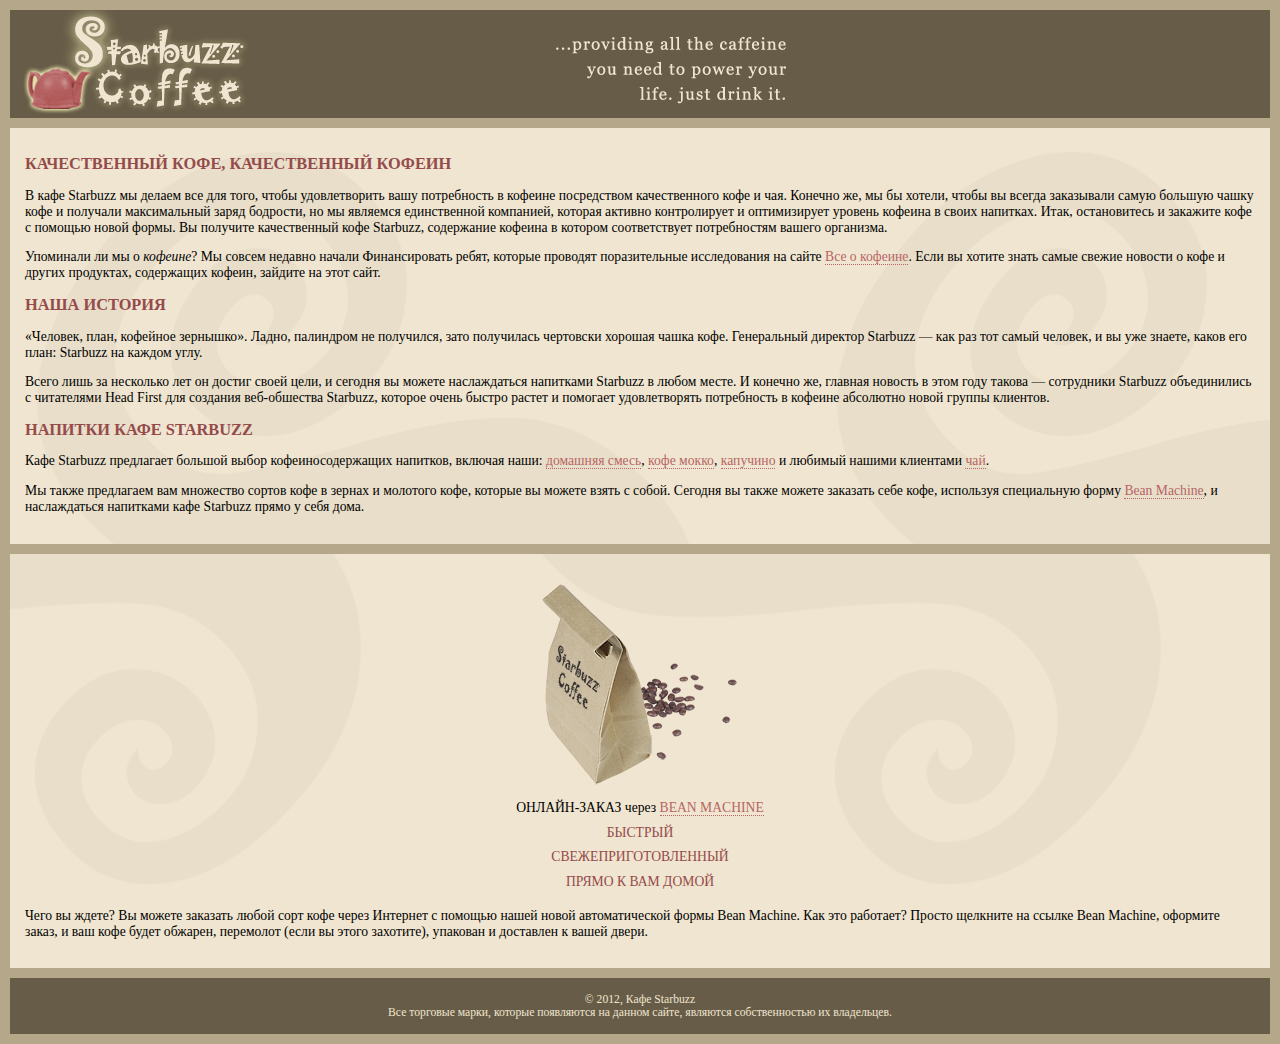
==== index.html @ 4cadcd9a "rename branch, added new files, reworked all in index.html" ====
<!DOCTYPE html>
<html>
	<head>
		<meta charset="utf-8">
		<title>Starbuzz Coffee</title>
		<link type="text/css" rel="stylesheet" href="starbuzz.css">
	</head>

	<body>
		
		<div id="header">
			<img src="images/header.gif" alt="Изображение для верхнего
			колонтитула кафе Starbuzz"/>
		</div>

		<div id="main">
			<h1>КАЧЕСТВЕННЫЙ КОФЕ, КАЧЕСТВЕННЫЙ КОФЕИН</h1>
			<p>
				В кафе Starbuzz мы делаем все для того, чтобы удовлетворить вашу потребность в кофеине
				посредством качественного кофе и чая. Конечно же, мы бы хотели, чтобы вы всегда заказывали
				самую большую чашку кофе и получали максимальный заряд бодрости, но мы являемся единственной
				компанией, которая активно контролирует и оптимизирует уровень кофеина в своих напитках.
				Итак, остановитесь и закажите кофе с помощью новой формы. Вы получите качественный кофе
				Starbuzz, содержание кофеина в котором соответствует потребностям вашего организма.
			</p>
			<p>
				Упоминали ли мы о <em>кофеине</em>? Мы совсем недавно начали Финансировать ребят, которые
				проводят поразительные исследования на сайте <a href="http://buzz.wickedlysmart.com"
				title="Все самое интересное о кофеине">Все о кофеине</a>.
				Если вы хотите знать самые свежие новости о кофе и других продуктах, содержащих кофеин,
				зайдите на этот сайт.
			</p>
			<h1>НАША ИСТОРИЯ</h1>
			<p>
				«Человек, план, кофейное зернышко». Ладно, палиндром не получился, зато получилась
				чертовски хорошая чашка кофе. Генеральный директор Starbuzz — как раз тот самый человек,
				и вы уже знаете, каков его план: Starbuzz на каждом углу.
			</p>
			<p>
				Всего лишь за несколько лет он достиг своей цели, и сегодня вы можете наслаждаться
				напитками Starbuzz в любом месте. И конечно же, главная новость в этом году такова —
				сотрудники Starbuzz объединились с читателями Head First для создания веб-обшества
				Starbuzz, которое очень быстро растет и помогает удовлетворять потребность в кофеине
				абсолютно новой группы клиентов.
			</p>
			<h1>НАПИТКИ КАФЕ STARBUZZ</h1>
			<p>
				Кафе Starbuzz предлагает большой выбор кофеиносодержащих напитков, включая наши:
				<a href="beverages.html#house" title="Домашняя смесь">домашняя смесь</a>,
				<a href="beverages.html#mocha" title="Кофе мокко">кофе мокко</a>,
				<a href="beverages.html#cappuccino" title="Капучино">капучино</a>
				и любимый нашими клиентами
				<a href="beverages.html#chai" title="Чай">чай</a>.
			</p>
			<p>
				Мы также предлагаем вам множество сортов кофе в зернах и молотого кофе,
				которые вы можете взять с собой. Сегодня вы также можете заказать себе кофе,
				используя специальную форму <a href="form.html" title="The Bean Machine">
				Bean Machine</a>, и наслаждаться напитками кафе Starbuzz прямо у себя дома.
			</p>
		</div>

		<div id="sidebar">
			<p class="beanheading">
			<img src="images/bag.gif" alt=" Пакетик Bean Machine"/>				
			<br/>
				ОНЛАЙН-ЗАКАЗ через <a href="form.html">BEAN MACHINE</a>
			<br/>
			<span class="slogan">
				БЫСТРЫЙ <br/>
				СВЕЖЕПРИГОТОВЛЕННЫЙ <br/>
				ПРЯМО К ВАМ ДОМОЙ <br/>
			</span>
			</p>
			<p>
				Чего вы ждете? Вы можете заказать любой сорт кофе через Интернет с помощью нашей
				новой автоматической формы Bean Machine. Как это работает? Просто щелкните на ссылке
				Bean Machine, оформите заказ, и ваш кофе будет обжарен, перемолот (если вы этого
				захотите), упакован и доставлен к вашей двери.
			</p>
		</div>

		<div id="footer">
			&copy; 2012, Кафе Starbuzz
			<br/>
			Все торговые марки, которые появляются на данном сайте,
			являются собственностью их владельцев.
		</div>

	</body>
</html>
---- starbuzz.css ----
body {
    background-color: #b5a789;
    font-family: Georgia, "Times New Roman", Times, serif;
    font-size: small;
    margin: 0px;
}
#header {
    background-color: #675c47;
    margin: 10px;
    height: 108px;
}
#main {
    background: #efe5d0 url(images/background.gif) top left;
    font-size: 105%;
    padding: 15px;
    margin: 0px 10px 10px 10px;
}
#sidebar {
    background: #efe5d0 url(images/background.gif) bottom right;
    font-size: 105%;
    padding: 15px;
    margin: 0px 10px 10px 10px;
}
#footer {
    background-color: #675c47;
    color: #efe5d0;
    text-align: center;
    padding: 15px;
    margin: 10px;
    font-size: 90%;
}
h1 {
    font-size: 120%;
    color: #954b4b;
}
.slogan { color: #954b4b;}
.beanheading {
    text-align: center;
    line-height: 1.8em;
}
a:link {
    color: #b76666;
    text-decoration: none;
    border-bottom: thin dotted #b76666;
}
a:visited {
    color: #675c47;
    text-decoration: none;
    border-bottom: thin dotted #675c47;
}
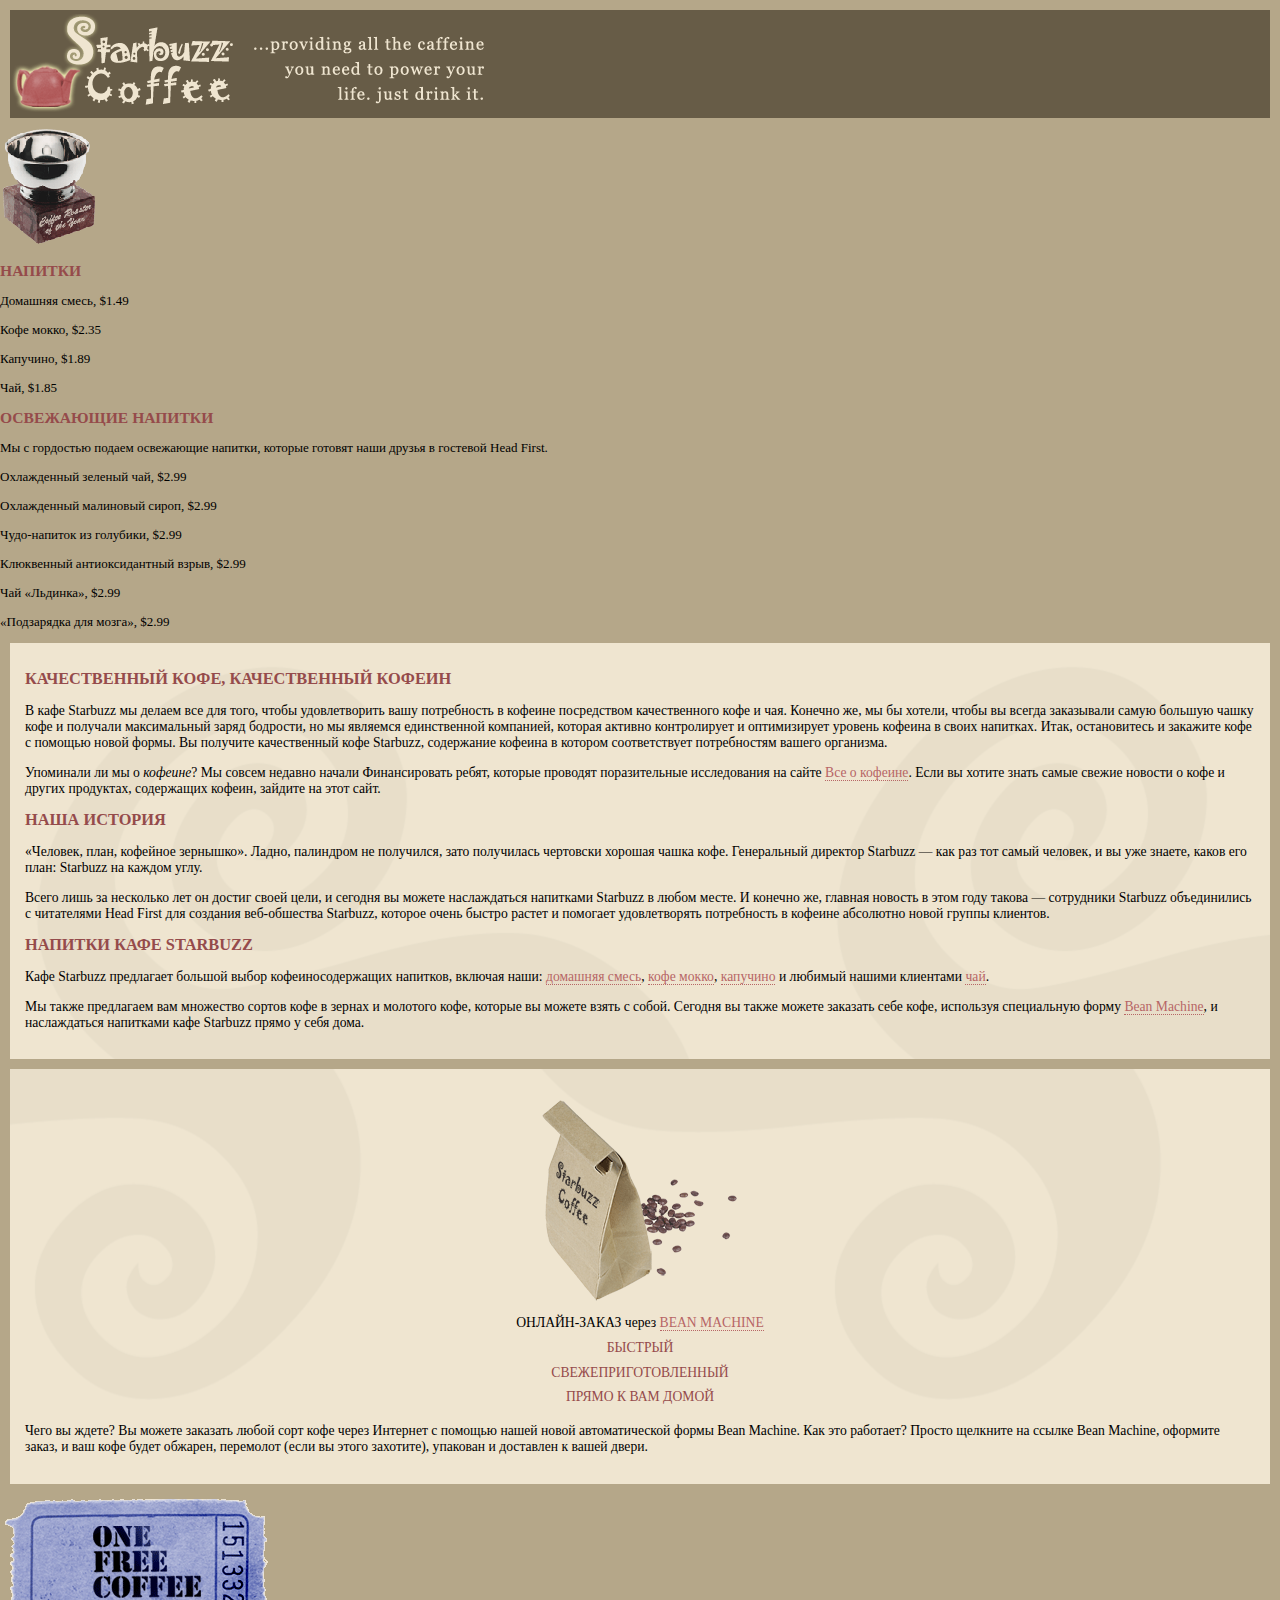
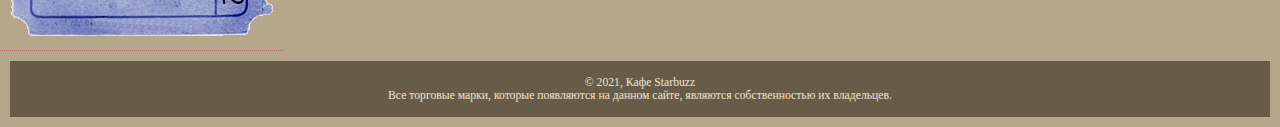
==== commit 6b22635f: "Changes have been made in accordance with the edits" ====
--- a/index.html
+++ b/index.html
@@ -7,81 +7,115 @@
 	</head>
 
 	<body>
-		
 		<div id="header">
-			<img src="images/header.gif" alt="Изображение для верхнего
-			колонтитула кафе Starbuzz"/>
+			<img id="headerLogo" src="images/headerLogo.gif" 
+			alt="Starbuzz Coffee logo image">
+			<img id="headerSlogan" src="images/headerSlogan.gif" 
+			alt="Providing all the caffeine you need to power your life.">
 		</div>
 
-		<div id="main">
-			<h1>КАЧЕСТВЕННЫЙ КОФЕ, КАЧЕСТВЕННЫЙ КОФЕИН</h1>
-			<p>
-				В кафе Starbuzz мы делаем все для того, чтобы удовлетворить вашу потребность в кофеине
-				посредством качественного кофе и чая. Конечно же, мы бы хотели, чтобы вы всегда заказывали
-				самую большую чашку кофе и получали максимальный заряд бодрости, но мы являемся единственной
-				компанией, которая активно контролирует и оптимизирует уровень кофеина в своих напитках.
-				Итак, остановитесь и закажите кофе с помощью новой формы. Вы получите качественный кофе
-				Starbuzz, содержание кофеина в котором соответствует потребностям вашего организма.
-			</p>
-			<p>
-				Упоминали ли мы о <em>кофеине</em>? Мы совсем недавно начали Финансировать ребят, которые
-				проводят поразительные исследования на сайте <a href="http://buzz.wickedlysmart.com"
-				title="Все самое интересное о кофеине">Все о кофеине</a>.
-				Если вы хотите знать самые свежие новости о кофе и других продуктах, содержащих кофеин,
-				зайдите на этот сайт.
-			</p>
-			<h1>НАША ИСТОРИЯ</h1>
-			<p>
-				«Человек, план, кофейное зернышко». Ладно, палиндром не получился, зато получилась
-				чертовски хорошая чашка кофе. Генеральный директор Starbuzz — как раз тот самый человек,
-				и вы уже знаете, каков его план: Starbuzz на каждом углу.
-			</p>
-			<p>
-				Всего лишь за несколько лет он достиг своей цели, и сегодня вы можете наслаждаться
-				напитками Starbuzz в любом месте. И конечно же, главная новость в этом году такова —
-				сотрудники Starbuzz объединились с читателями Head First для создания веб-обшества
-				Starbuzz, которое очень быстро растет и помогает удовлетворять потребность в кофеине
-				абсолютно новой группы клиентов.
-			</p>
-			<h1>НАПИТКИ КАФЕ STARBUZZ</h1>
-			<p>
-				Кафе Starbuzz предлагает большой выбор кофеиносодержащих напитков, включая наши:
-				<a href="beverages.html#house" title="Домашняя смесь">домашняя смесь</a>,
-				<a href="beverages.html#mocha" title="Кофе мокко">кофе мокко</a>,
-				<a href="beverages.html#cappuccino" title="Капучино">капучино</a>
-				и любимый нашими клиентами
-				<a href="beverages.html#chai" title="Чай">чай</a>.
-			</p>
-			<p>
-				Мы также предлагаем вам множество сортов кофе в зернах и молотого кофе,
-				которые вы можете взять с собой. Сегодня вы также можете заказать себе кофе,
-				используя специальную форму <a href="form.html" title="The Bean Machine">
-				Bean Machine</a>, и наслаждаться напитками кафе Starbuzz прямо у себя дома.
-			</p>
+		<div id="award">
+			<img src="images/award.gif" alt="Награда обжарщику кофейных серен года">
+		</div>
+		
+		<div id="tableContainer">
+			<div id="tableRow">
+				<div id="drinks">
+					<h1>НАПИТКИ</h1>
+					<p>Домашняя смесь, $1.49</p>
+					<p>Кофе мокко, $2.35</p>
+					<p>Капучино, $1.89</p>
+					<p>Чай, $1.85</p>
+					<h1>ОСВЕЖАЮЩИЕ НАПИТКИ</h1>
+					<p>
+						Мы с гордостью подаем освежающие напитки,
+						которые готовят наши друзья в гостевой Head First.
+					</p>
+					<p>Охлажденный зеленый чай, $2.99</p>
+					<p>Охлажденный малиновый сироп, $2.99</p>
+					<p>Чудо-напиток из голубики, $2.99</p>
+					<p>Клюквенный антиоксидантный взрыв, $2.99</p>
+					<p>Чай «Льдинка», $2.99</p>
+					<p>«Подзарядка для мозга», $2.99</p>
+				</div>
+
+				<div id="main">
+					<h1>КАЧЕСТВЕННЫЙ КОФЕ, КАЧЕСТВЕННЫЙ КОФЕИН</h1>
+					<p>
+						В кафе Starbuzz мы делаем все для того, чтобы удовлетворить вашу потребность в кофеине
+						посредством качественного кофе и чая. Конечно же, мы бы хотели, чтобы вы всегда заказывали
+						самую большую чашку кофе и получали максимальный заряд бодрости, но мы являемся единственной
+						компанией, которая активно контролирует и оптимизирует уровень кофеина в своих напитках.
+						Итак, остановитесь и закажите кофе с помощью новой формы. Вы получите качественный кофе
+						Starbuzz, содержание кофеина в котором соответствует потребностям вашего организма.
+					</p>
+					<p>
+						Упоминали ли мы о <em>кофеине</em>? Мы совсем недавно начали Финансировать ребят, которые
+						проводят поразительные исследования на сайте <a href="http://buzz.wickedlysmart.com"
+						title="Все самое интересное о кофеине">Все о кофеине</a>.
+						Если вы хотите знать самые свежие новости о кофе и других продуктах, содержащих кофеин,
+						зайдите на этот сайт.
+					</p>
+					<h1>НАША ИСТОРИЯ</h1>
+					<p>
+						«Человек, план, кофейное зернышко». Ладно, палиндром не получился, зато получилась
+						чертовски хорошая чашка кофе. Генеральный директор Starbuzz — как раз тот самый человек,
+						и вы уже знаете, каков его план: Starbuzz на каждом углу.
+					</p>
+					<p>
+						Всего лишь за несколько лет он достиг своей цели, и сегодня вы можете наслаждаться
+						напитками Starbuzz в любом месте. И конечно же, главная новость в этом году такова —
+						сотрудники Starbuzz объединились с читателями Head First для создания веб-обшества
+						Starbuzz, которое очень быстро растет и помогает удовлетворять потребность в кофеине
+						абсолютно новой группы клиентов.
+					</p>
+					<h1>НАПИТКИ КАФЕ STARBUZZ</h1>
+					<p>
+						Кафе Starbuzz предлагает большой выбор кофеиносодержащих напитков, включая наши:
+						<a href="beverages.html#house" title="Домашняя смесь">домашняя смесь</a>,
+						<a href="beverages.html#mocha" title="Кофе мокко">кофе мокко</a>,
+						<a href="beverages.html#cappuccino" title="Капучино">капучино</a>
+						и любимый нашими клиентами
+						<a href="beverages.html#chai" title="Чай">чай</a>.
+					</p>
+					<p>
+						Мы также предлагаем вам множество сортов кофе в зернах и молотого кофе,
+						которые вы можете взять с собой. Сегодня вы также можете заказать себе кофе,
+						используя специальную форму <a href="form.html" title="The Bean Machine">
+						Bean Machine</a>, и наслаждаться напитками кафе Starbuzz прямо у себя дома.
+					</p>
+				</div>
+
+				<div id="sidebar">
+					<p class="beanheading">
+						<img src="images/bag.gif" alt=" Пакетик Bean Machine"/>				
+						<br/>
+							ОНЛАЙН-ЗАКАЗ через <a href="form.html">BEAN MACHINE</a>
+						<br/>
+						<span class="slogan">
+							БЫСТРЫЙ <br/>
+							СВЕЖЕПРИГОТОВЛЕННЫЙ <br/>
+							ПРЯМО К ВАМ ДОМОЙ <br/>
+						</span>
+					</p>
+					<p>
+						Чего вы ждете? Вы можете заказать любой сорт кофе через Интернет с помощью нашей
+						новой автоматической формы Bean Machine. Как это работает? Просто щелкните на ссылке
+						Bean Machine, оформите заказ, и ваш кофе будет обжарен, перемолот (если вы этого
+						захотите), упакован и доставлен к вашей двери.
+					</p>
+				</div>
+			</div>
 		</div>
 
-		<div id="sidebar">
-			<p class="beanheading">
-			<img src="images/bag.gif" alt=" Пакетик Bean Machine"/>				
-			<br/>
-				ОНЛАЙН-ЗАКАЗ через <a href="form.html">BEAN MACHINE</a>
-			<br/>
-			<span class="slogan">
-				БЫСТРЫЙ <br/>
-				СВЕЖЕПРИГОТОВЛЕННЫЙ <br/>
-				ПРЯМО К ВАМ ДОМОЙ <br/>
-			</span>
-			</p>
-			<p>
-				Чего вы ждете? Вы можете заказать любой сорт кофе через Интернет с помощью нашей
-				новой автоматической формы Bean Machine. Как это работает? Просто щелкните на ссылке
-				Bean Machine, оформите заказ, и ваш кофе будет обжарен, перемолот (если вы этого
-				захотите), упакован и доставлен к вашей двери.
-			</p>
+		<div id="coupon">
+			<a href="freecoffe.html" title="Щелкните здесь, чтобы получить бесплатный кофе">
+				<img src="images/ticket.gif" alt="Купон на бесплатный кофе" />
+			</a>
 		</div>
-
+		
 		<div id="footer">
-			&copy; 2012, Кафе Starbuzz
+			&copy; 2021, Кафе Starbuzz
 			<br/>
 			Все торговые марки, которые появляются на данном сайте,
 			являются собственностью их владельцев.
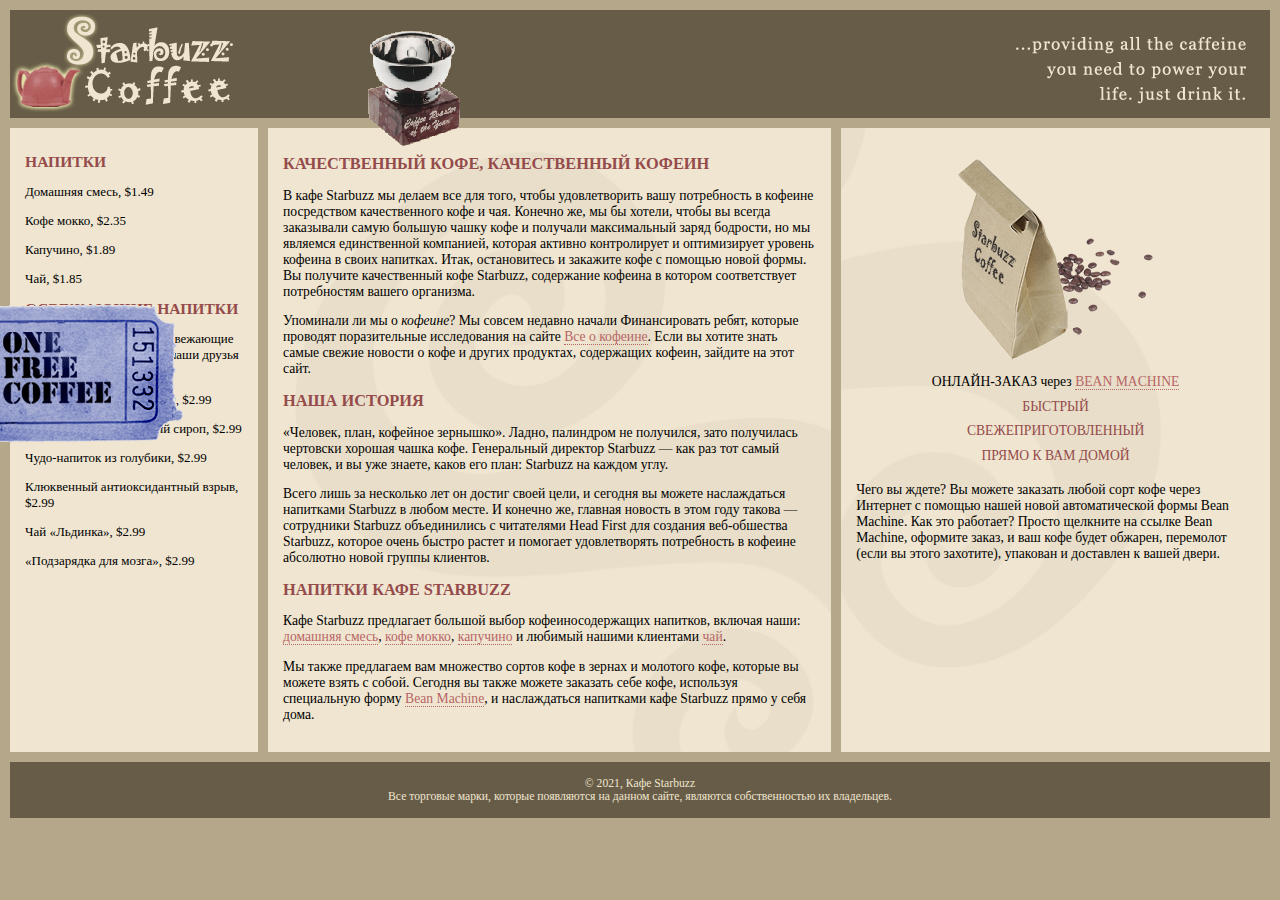
==== commit 089e601b: "Add new files" ====
--- a/index.html
+++ b/index.html
@@ -7,12 +7,12 @@
 	</head>
 
 	<body>
-		<div id="header">
+		<header>
 			<img id="headerLogo" src="images/headerLogo.gif" 
 			alt="Starbuzz Coffee logo image">
 			<img id="headerSlogan" src="images/headerSlogan.gif" 
 			alt="Providing all the caffeine you need to power your life.">
-		</div>
+		</header>
 
 		<div id="award">
 			<img src="images/award.gif" alt="Награда обжарщику кофейных серен года">
@@ -20,7 +20,7 @@
 		
 		<div id="tableContainer">
 			<div id="tableRow">
-				<div id="drinks">
+				<section id="drinks">
 					<h1>НАПИТКИ</h1>
 					<p>Домашняя смесь, $1.49</p>
 					<p>Кофе мокко, $2.35</p>
@@ -37,9 +37,9 @@
 					<p>Клюквенный антиоксидантный взрыв, $2.99</p>
 					<p>Чай «Льдинка», $2.99</p>
 					<p>«Подзарядка для мозга», $2.99</p>
-				</div>
+				</section>
 
-				<div id="main">
+				<section id="main">
 					<h1>КАЧЕСТВЕННЫЙ КОФЕ, КАЧЕСТВЕННЫЙ КОФЕИН</h1>
 					<p>
 						В кафе Starbuzz мы делаем все для того, чтобы удовлетворить вашу потребность в кофеине
@@ -84,9 +84,9 @@
 						используя специальную форму <a href="form.html" title="The Bean Machine">
 						Bean Machine</a>, и наслаждаться напитками кафе Starbuzz прямо у себя дома.
 					</p>
-				</div>
+				</section>
 
-				<div id="sidebar">
+				<aside>
 					<p class="beanheading">
 						<img src="images/bag.gif" alt=" Пакетик Bean Machine"/>				
 						<br/>
@@ -104,7 +104,7 @@
 						Bean Machine, оформите заказ, и ваш кофе будет обжарен, перемолот (если вы этого
 						захотите), упакован и доставлен к вашей двери.
 					</p>
-				</div>
+				</aside>
 			</div>
 		</div>
 
@@ -114,12 +114,12 @@
 			</a>
 		</div>
 		
-		<div id="footer">
+		<footer>
 			&copy; 2021, Кафе Starbuzz
 			<br/>
 			Все торговые марки, которые появляются на данном сайте,
 			являются собственностью их владельцев.
-		</div>
+		</footer>
 
 	</body>
 </html>--- a/starbuzz.css
+++ b/starbuzz.css
@@ -4,30 +4,63 @@
     font-size: small;
     margin: 0px;
 }
-#header {
+div#tableContainer {
+    display: table;
+    border-spacing: 10px;
+}
+div#tableRow {
+    display: table-row;
+}
+header {
     background-color: #675c47;
-    margin: 10px;
+    margin: 10px 10px 0px 10px;
     height: 108px;
 }
-#main {
+#award {
+    position: absolute;
+    top: 30px;
+    left: 365px;
+}
+#coupon {
+    position: fixed;
+    top: 300px;
+    left: -90px;
+}
+#coupon a, img {
+    border: none;
+}
+section#drinks {
+    display: table-cell;
+    background-color: #efe5d0;
+    width: 20%;
+    padding: 15px;
+    vertical-align: top;
+}
+section#main, section#blog {
+    display: table-cell;
     background: #efe5d0 url(images/background.gif) top left;
     font-size: 105%;
     padding: 15px;
-    margin: 0px 10px 10px 10px;
+    vertical-align: top;
 }
-#sidebar {
+aside {
+    display: table-cell;
     background: #efe5d0 url(images/background.gif) bottom right;
     font-size: 105%;
     padding: 15px;
-    margin: 0px 10px 10px 10px;
+    vertical-align: top;
 }
-#footer {
+footer {
     background-color: #675c47;
     color: #efe5d0;
     text-align: center;
     padding: 15px;
-    margin: 10px;
+    margin: 0px 10px 10px 10px;
     font-size: 90%;
+    clear: both;
+}
+header img#headerSlogan {
+    float: right;
 }
 h1 {
     font-size: 120%;
